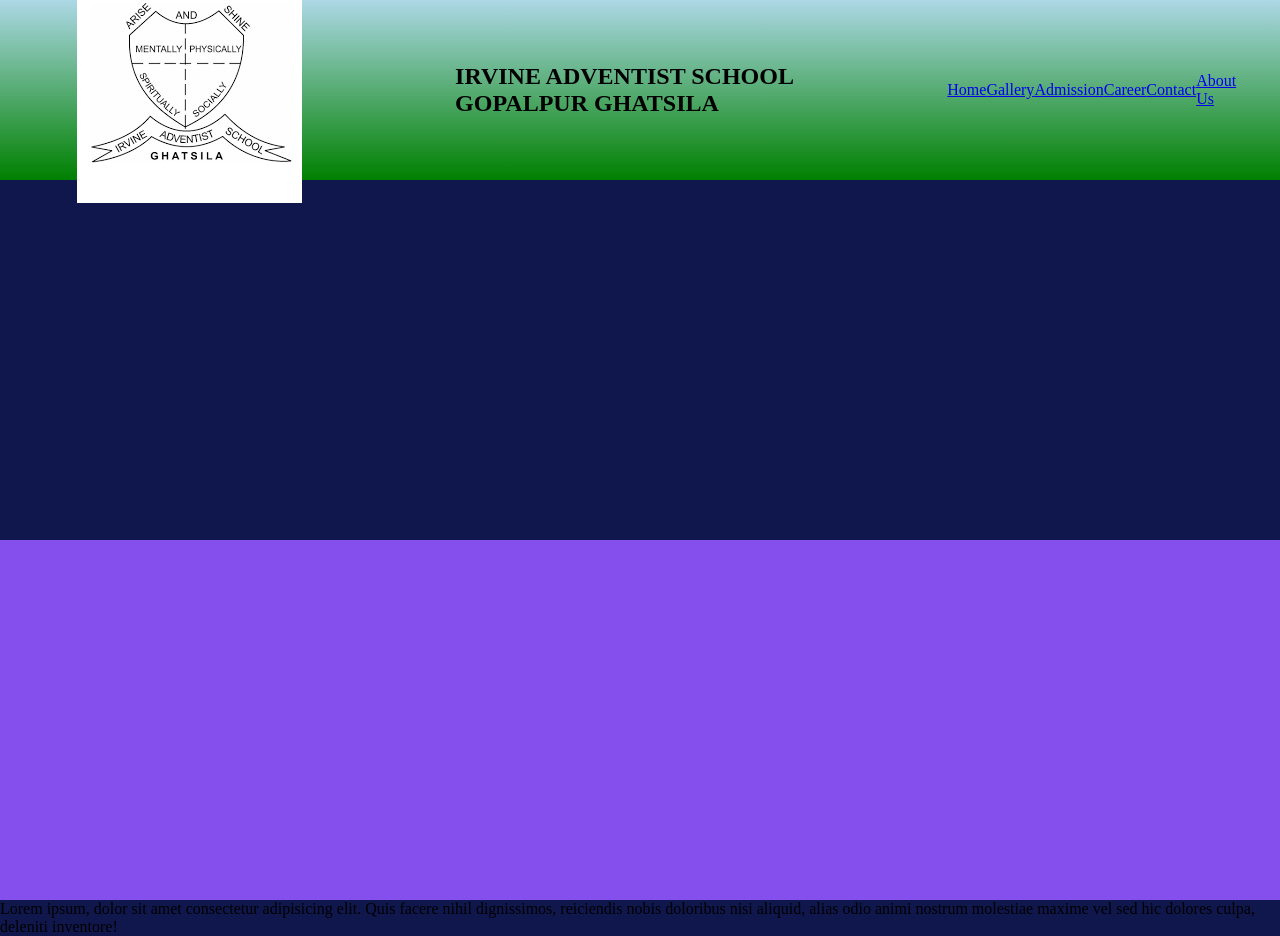
==== index.html @ 508b6e9a "Add files via upload" ====
<html lang="en">
<head>
    <meta charset="UTF-8">
    <meta name="viewport" content="width=device-width, initial-scale=1.0">
    <title>irvine adventist school</title>
    <link rel="stylesheet" href="css/style.css">
</head>
<body>
    <header>
        <section class="navsection">
            <img src="images/logo1.png" alt="logo">
            <div class="logo">
                <h1>Irvine Adventist School</h1>
                <h2>Gopalpur Ghatsila</h2>
            </div>
            <nav>
                <a href="#">Home</a>
                <a href="#">Gallery</a>
                <a href="#">Admission</a>
                <a href="#">Career</a>
                <a href="#">Contact</a>
                <a href="#">About Us</a>
            </nav>
        </section>
    </header>
    <p class="para">Lorem ipsum, dolor sit amet consectetur adipisicing elit. 
        Quis facere nihil dignissimos, reiciendis nobis doloribus nisi aliquid, alias odio animi nostrum molestiae maxime vel sed hic dolores culpa, deleniti inventore!
    </p>
</body>
</html>
---- css/style.css ----
*{margin: 0; padding: 0;}
header{
    width: 100%;
    height: 100vh;
}
.navsection{
    width: 100%;
    height: 20vh;
    display: flex;
    justify-content: space-around;
    align-items: center;
    background-image: linear-gradient(lightblue,green);
}
.logo h1{
    text-transform: uppercase;
    font-size: 1.5rem;
    animation: aagepiche1 3s linear infinite;
    animation-direction: alternate;
    
}
@keyframes aagepiche1 {
    from{ padding-left: 40px;}
    to{ padding-right: 40px;};
}
.logo h2{
    text-transform: uppercase;
    font-size: 1.5rem;
    animation: aagepiche 2.5s linear infinite;
    animation-direction: alternate;
    
}
@keyframes aagepiche {
    from{ padding-left: 80px;}
    to{ padding-right: 20px;};
}
nav{
    width: 20%;
    height: 20vh;
    display: flex;
    justify-content: space-around;
    align-items: center;
}
body{
    width: 100%;
    height: 80vh;
    background-image: linear-gradient(#0f174d 60%, #854fee 40%);
}
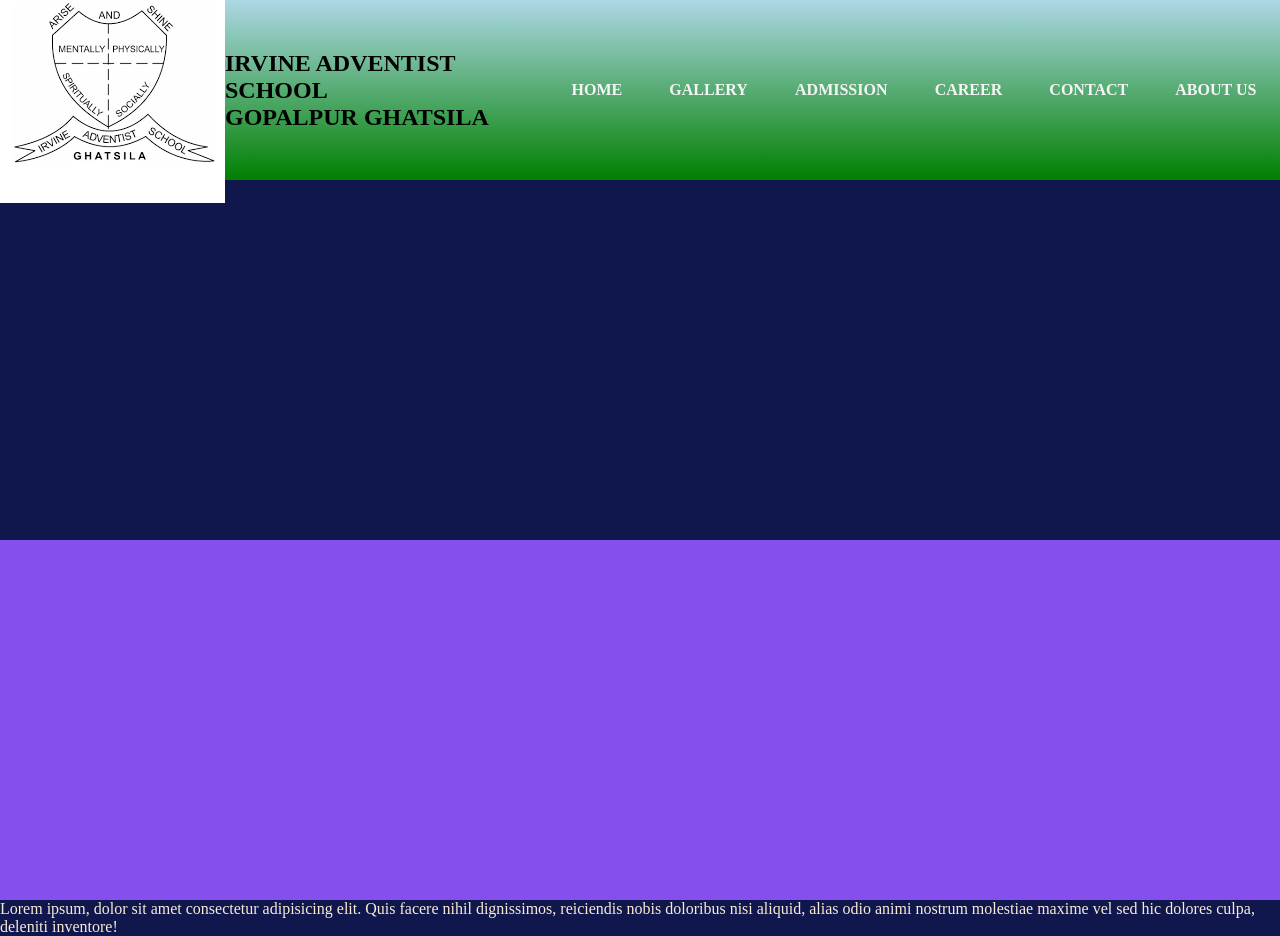
==== commit c9eea154: "Update index.html" ====
--- a/index.html
+++ b/index.html
@@ -21,10 +21,11 @@
                 <a href="#">Contact</a>
                 <a href="#">About Us</a>
             </nav>
+            
         </section>
     </header>
     <p class="para">Lorem ipsum, dolor sit amet consectetur adipisicing elit. 
         Quis facere nihil dignissimos, reiciendis nobis doloribus nisi aliquid, alias odio animi nostrum molestiae maxime vel sed hic dolores culpa, deleniti inventore!
     </p>
 </body>
-</html>+</html>
--- a/css/style.css
+++ b/css/style.css
@@ -34,14 +34,40 @@
     to{ padding-right: 20px;};
 }
 nav{
-    width: 20%;
-    height: 20vh;
+    width: 60%;
+   /* height: 20vh;*/
     display: flex;
     justify-content: space-around;
     align-items: center;
+}
+nav a{
+    text-decoration: none;
+    text-transform: uppercase;
+    color:whitesmoke;
+    font-weight: 900;
+    position: relative;
+}
+/*nav a:first-child{
+    color: #4458dc;
+}*/
+nav a:before{
+    content: "";
+    position: absolute;
+    top: 110%;
+    left: 0%;
+    width: 0%;
+    height: 2px;
+    border-bottom: 2px solid #4458dc;
+    transition: all 0.4s linear;
+}
+nav a:hover:before{
+    width: 100%;
 }
 body{
     width: 100%;
     height: 80vh;
     background-image: linear-gradient(#0f174d 60%, #854fee 40%);
-}+}
+.para{
+    color: antiquewhite;
+}
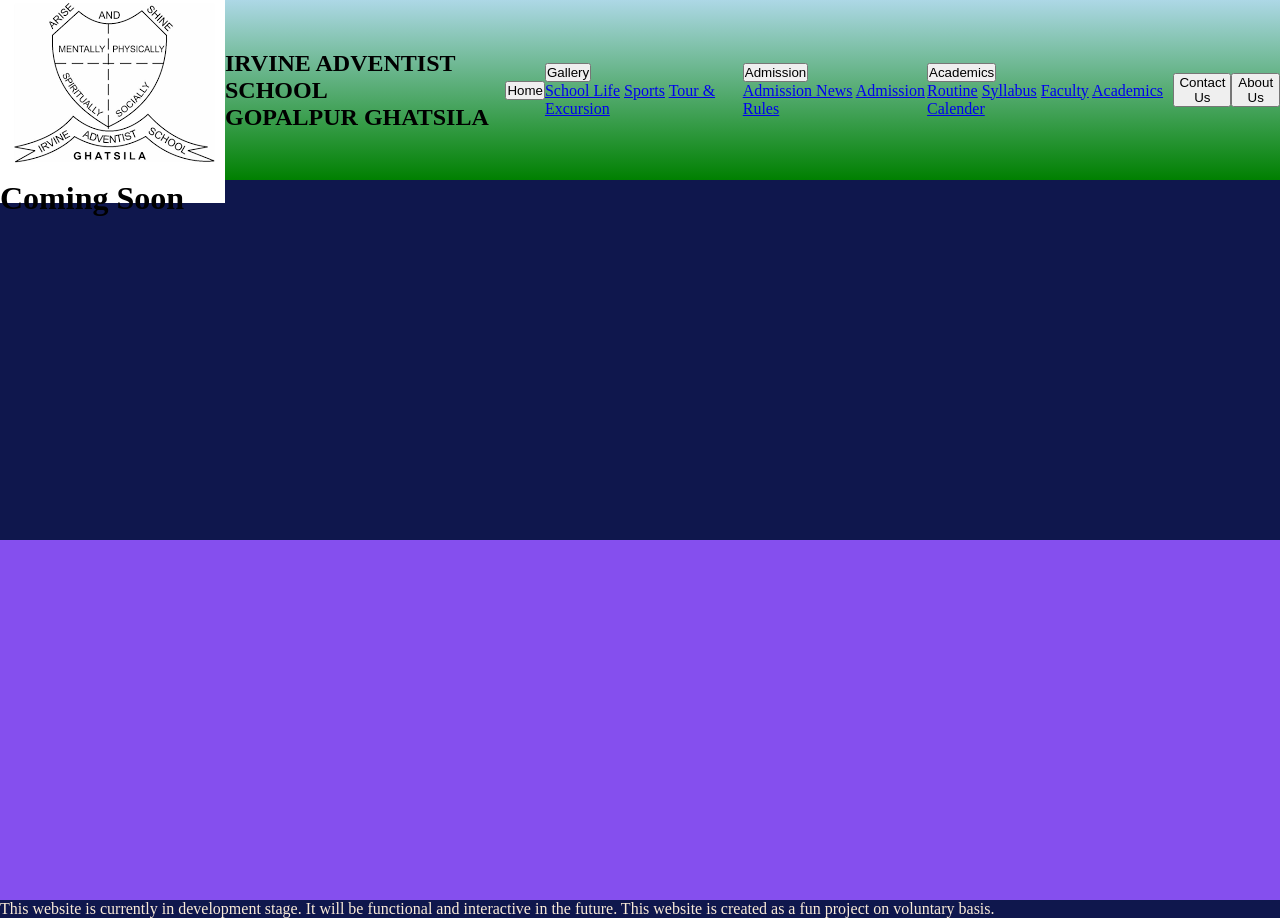
==== commit 7508e3d9: "Add files via upload" ====
--- a/index.html
+++ b/index.html
@@ -13,19 +13,60 @@
                 <h1>Irvine Adventist School</h1>
                 <h2>Gopalpur Ghatsila</h2>
             </div>
-            <nav>
-                <a href="#">Home</a>
-                <a href="#">Gallery</a>
-                <a href="#">Admission</a>
-                <a href="#">Career</a>
-                <a href="#">Contact</a>
-                <a href="#">About Us</a>
-            </nav>
+            <a href="index.html">
+              <div class="dropdown">
+                <button class="dropbtn">Home</button>
+                <div class="dropdown-content">
+                </div>
+              </div>
+              </a>
+            <div class="dropdown">
+                <button class="dropbtn">Gallery</button>
+                <div class="dropdown-content">
+                  <a href="#">School Life</a>
+                  <a href="#">Sports</a>
+                  <a href="#">Tour & Excursion</a>
+                </div>
+              </div>
+              <div class="dropdown">
+                <button class="dropbtn">Admission</button>
+                <div class="dropdown-content">
+                  <a href="news.html">Admission News</a>
+                  <a href="rule.html">Admission Rules</a>
+                </div>
+              </div>
+              <div class="dropdown">
+                <button class="dropbtn">Academics</button>
+                <div class="dropdown-content">
+                  <a href="#">Routine</a>
+                  <a href="#">Syllabus</a>
+                  <a href="#">Faculty</a>
+                  <a href="#">Academics Calender</a>
+                </div>
+              </div>
+              <a href="contact.html">
+                <div class="dropdown">
+                  <button class="dropbtn">Contact Us</button>
+                  <div class="dropdown-content">
+                  </div>
+                </div>
+                </a>
+              <a href="about.html">
+              <div class="dropdown">
+                <button class="dropbtn">About Us</button>
+                <div class="dropdown-content">
+                </div>
+              </div>
+              </a>
+
             
         </section>
+        <div class="body">
+          <h1>Coming Soon</h1>
+        </div>
     </header>
-    <p class="para">Lorem ipsum, dolor sit amet consectetur adipisicing elit. 
-        Quis facere nihil dignissimos, reiciendis nobis doloribus nisi aliquid, alias odio animi nostrum molestiae maxime vel sed hic dolores culpa, deleniti inventore!
+    <p class="para">
+        This website is currently in development stage. It will be functional and interactive in the future. This website is created as a fun project on voluntary basis.
     </p>
 </body>
-</html>
+</html>
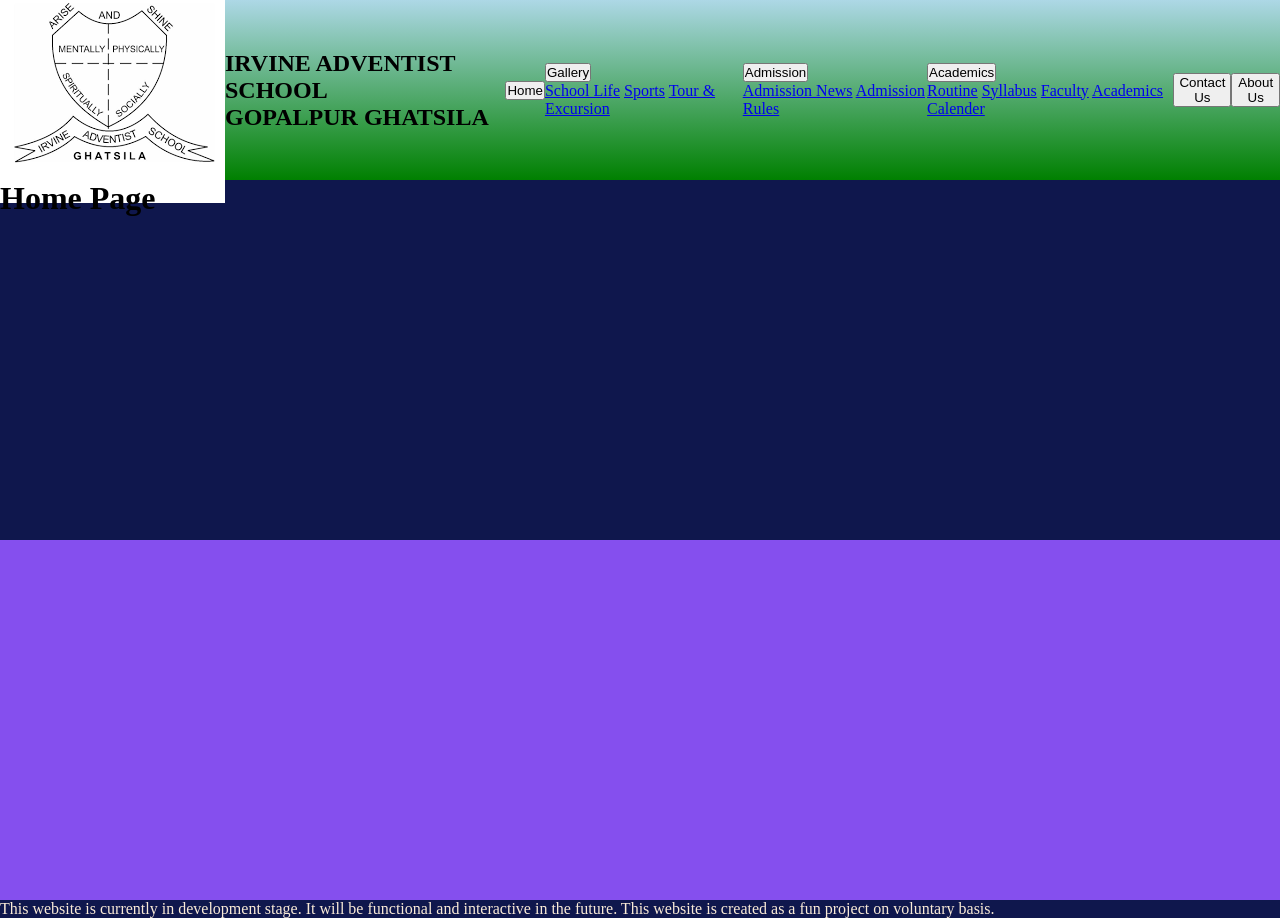
==== commit 12b32bd4: "Add files via upload" ====
--- a/index.html
+++ b/index.html
@@ -3,7 +3,7 @@
     <meta charset="UTF-8">
     <meta name="viewport" content="width=device-width, initial-scale=1.0">
     <title>irvine adventist school</title>
-    <link rel="stylesheet" href="css/style.css">
+   <link rel="stylesheet" href="css/style.css">
 </head>
 <body>
     <header>
@@ -23,9 +23,9 @@
             <div class="dropdown">
                 <button class="dropbtn">Gallery</button>
                 <div class="dropdown-content">
-                  <a href="#">School Life</a>
-                  <a href="#">Sports</a>
-                  <a href="#">Tour & Excursion</a>
+                  <a href="life.html">School Life</a>
+                  <a href="sports.html">Sports</a>
+                  <a href="tour.html">Tour & Excursion</a>
                 </div>
               </div>
               <div class="dropdown">
@@ -38,10 +38,10 @@
               <div class="dropdown">
                 <button class="dropbtn">Academics</button>
                 <div class="dropdown-content">
-                  <a href="#">Routine</a>
-                  <a href="#">Syllabus</a>
-                  <a href="#">Faculty</a>
-                  <a href="#">Academics Calender</a>
+                  <a href="routine.html">Routine</a>
+                  <a href="syllabus.html">Syllabus</a>
+                  <a href="faculty.html">Faculty</a>
+                  <a href="calender.html">Academics Calender</a>
                 </div>
               </div>
               <a href="contact.html">
@@ -58,11 +58,9 @@
                 </div>
               </div>
               </a>
-
-            
         </section>
         <div class="body">
-          <h1>Coming Soon</h1>
+          <h1>Home Page</h1>
         </div>
     </header>
     <p class="para">
